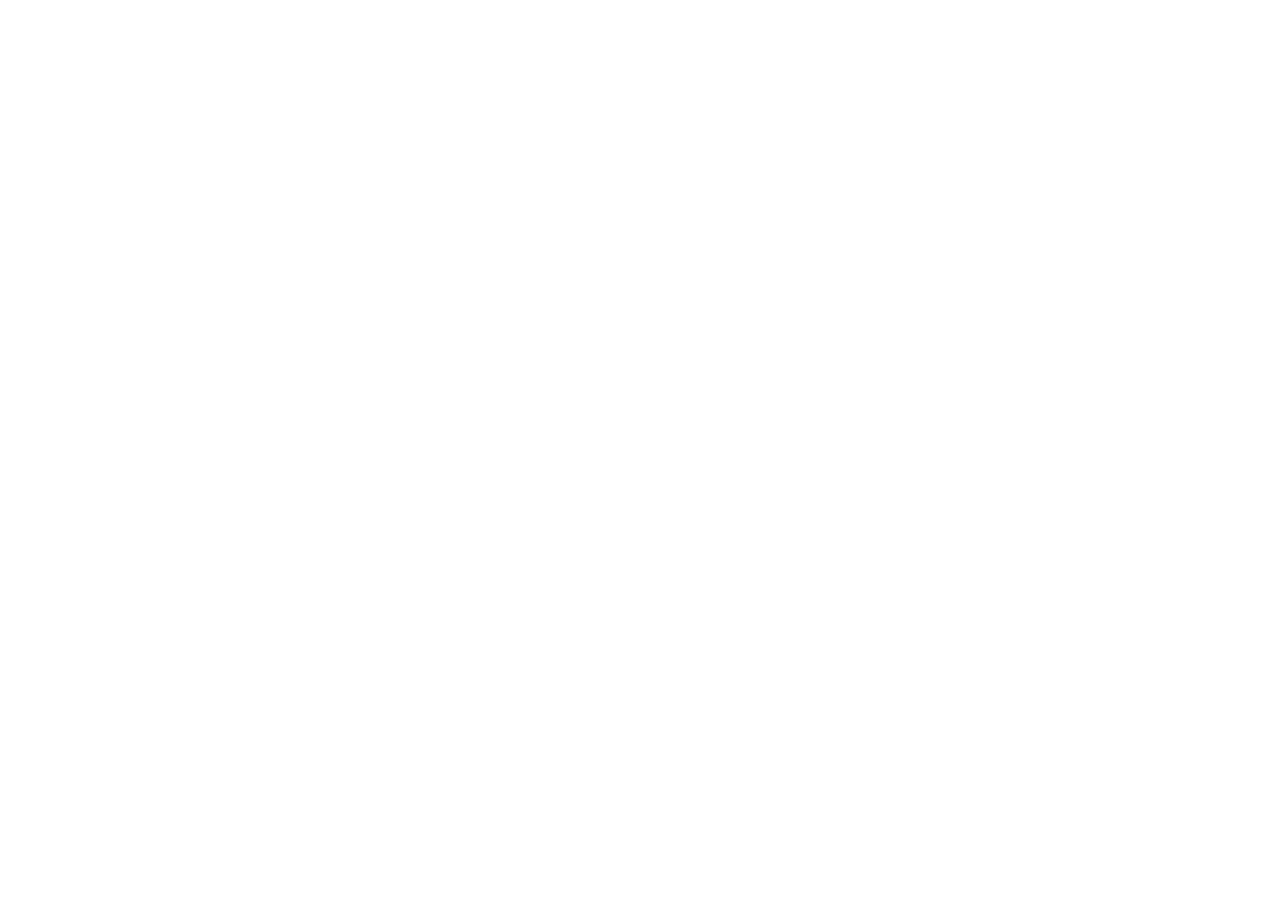
==== dailyIncome.html @ 72786bf6 "Criando novos arquivos e reorganizando o código" ====
<!DOCTYPE html>
<html lang="pt-br">
  <head>
    <meta charset="UTF-8" />
    <meta http-equiv="X-UA-Compatible" content="IE=edge" />
    <meta name="viewport" content="width=device-width, initial-scale=1.0" />
    <link rel="stylesheet" href="style.css" />
    <title>Teste</title>
  </head>
  <body>
    <main></main>
  </body>
</html>
---- style.css ----
* {
  margin: 0;
  padding: 0;
  box-sizing: border-box;
}

body {
  display: flex;
  min-height: 100vh;
  flex-direction: column;
}

header {
  display: flex;
  justify-content: center;
  padding: 20px;
}

main {
  display: flex;
  flex-direction: column;
  justify-content: center;
  align-items: center;
}
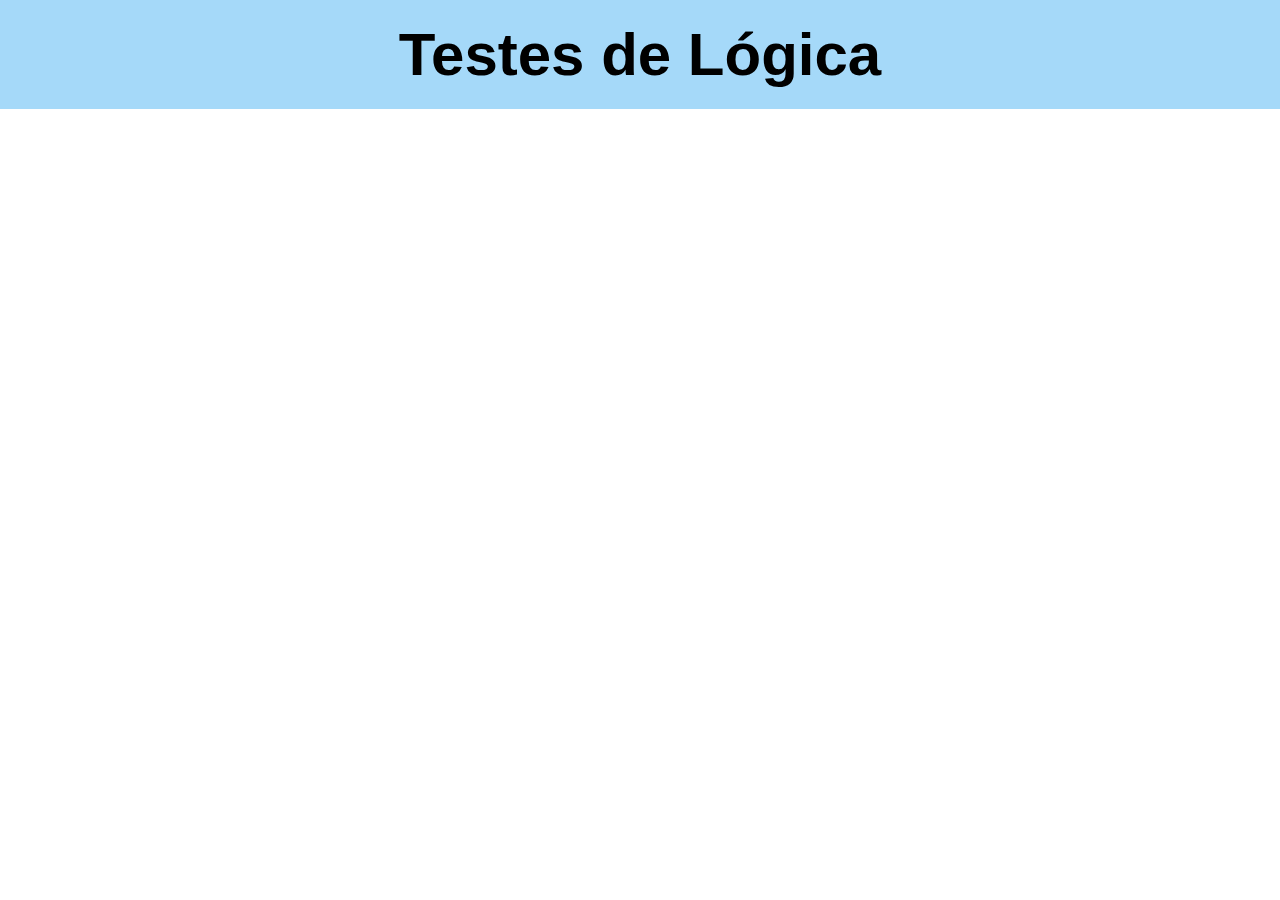
==== commit 80d5a46a: "Criando layout do index.html e adicionando header nas paginas de lógica" ====
--- a/dailyIncome.html
+++ b/dailyIncome.html
@@ -8,6 +8,10 @@
     <title>Teste</title>
   </head>
   <body>
+    <header>
+      <h1>Testes de Lógica</h1>
+    </header>
     <main></main>
   </body>
+  <script src="./js/dailyIncome.js"></script>
 </html>
--- a/style.css
+++ b/style.css
@@ -2,11 +2,15 @@
   margin: 0;
   padding: 0;
   box-sizing: border-box;
+  font-family: -apple-system, BlinkMacSystemFont, "Segoe UI", "Roboto", "Oxygen",
+    "Ubuntu", "Cantarell", "Fira Sans", "Droid Sans", "Helvetica Neue",
+    sans-serif;
+  margin: 0;
 }
 
 body {
+  min-height: 100vh;
   display: flex;
-  min-height: 100vh;
   flex-direction: column;
 }
 
@@ -14,11 +18,67 @@
   display: flex;
   justify-content: center;
   padding: 20px;
+  background-color: #a5d9f9;
+}
+
+h1 {
+  font-size: 60px;
 }
 
 main {
+  width: 100%;
+  padding: 20px;
   display: flex;
-  flex-direction: column;
+  flex: 1 0 400px;
+  justify-content: center;
+  align-content: center;
+  flex-wrap: wrap;
+  gap: 15px;
+}
+
+.testes {
+  display: flex;
   justify-content: center;
   align-items: center;
+  width: 600px;
+  height: 300px;
+  border: solid 2px #000;
 }
+
+a {
+  text-decoration: none;
+}
+
+.testes h2 {
+  padding: 5px 10px;
+  font-size: 30px;
+  color: #0000ff;
+  border: solid 1px;
+  background-color: #d3d3d3;
+}
+
+footer {
+  height: 70px;
+  background-color: #a5d9f9;
+}
+
+#fibonacci-content {
+  background-image: url("https://mystudybay.com.br/storage/upload/mystudybay_foto_sequencia_de_fibonacci_07.jpg");
+  justify-content: flex-end;
+  align-items: flex-start;
+  padding: 10px;
+}
+
+.daily-content {
+  background-image: url("https://blog.quantosobra.com.br/static/f1231f521cb9ca2f22ebc8f1835bd95e/40e69/IMG_Destacada_-_Planilha_de_Fechamento_di%25C3%25A1rio_de_Caixa.webp");
+  background-size: cover;
+}
+
+.monthly-content {
+  background-image: url("https://blog.nxfacil.com.br/wp-content/uploads/2017/03/business-nxfacil-1.jpg");
+  background-size: cover;
+}
+
+.reverse-content {
+  background-image: url("https://i2.wp.com/www.fonologica.com.br/blog/wp-content/uploads/2011/11/espelhamento.jpg");
+}
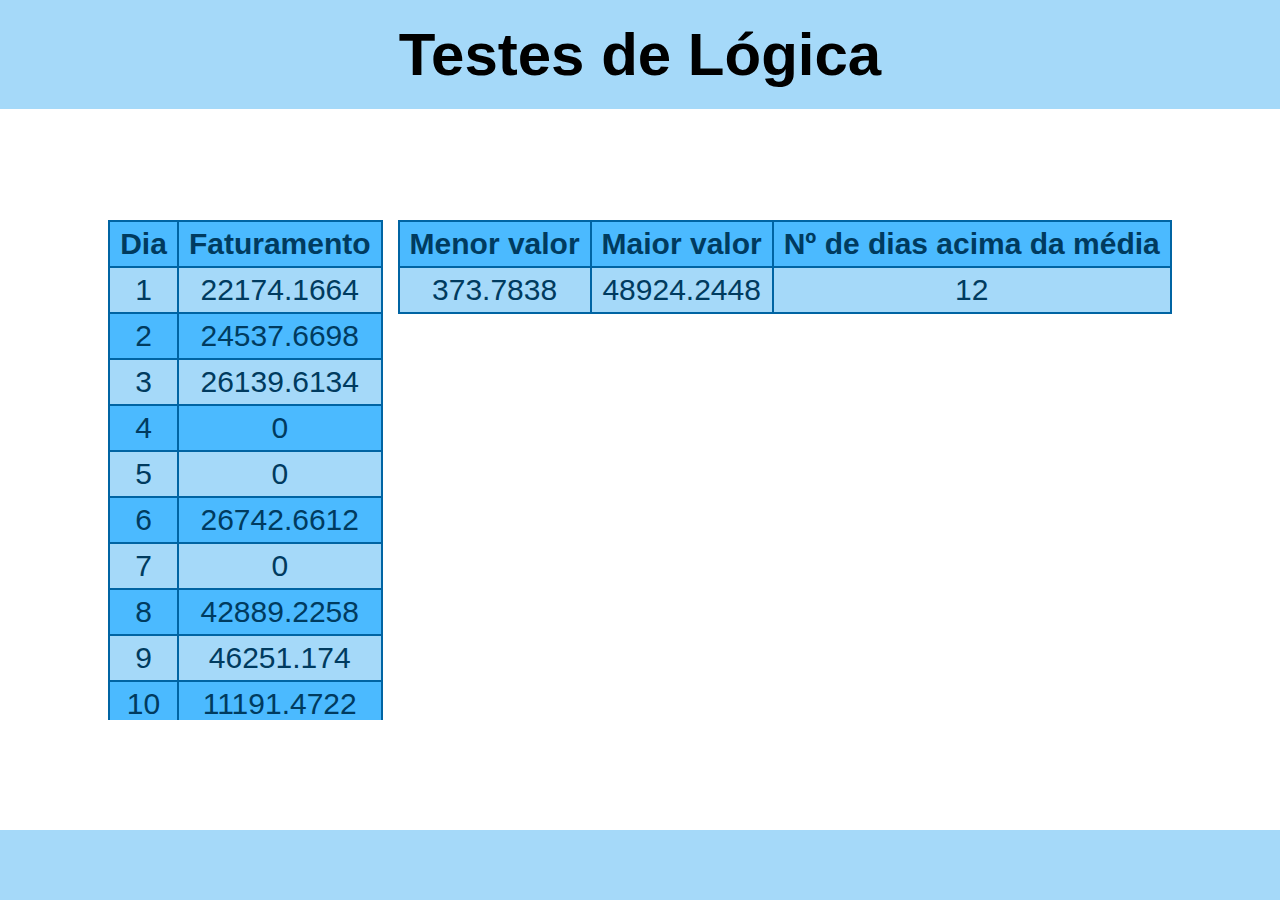
==== commit 47e7bf3e: "Adicionando estilo a todas as páginas e melhorando a lógica" ====
--- a/dailyIncome.html
+++ b/dailyIncome.html
@@ -11,7 +11,40 @@
     <header>
       <h1>Testes de Lógica</h1>
     </header>
-    <main></main>
+    <main>
+      <section class="daily-income">
+        <div class="table">
+          <table>
+            <thead>
+              <tr>
+                <th>Dia</th>
+                <th>Faturamento</th>
+              </tr>
+            </thead>
+            <tbody></tbody>
+          </table>
+        </div>
+      </section>
+      <section class="daily-income">
+        <table>
+          <thead>
+            <tr>
+              <th>Menor valor</th>
+              <th>Maior valor</th>
+              <th>Nº de dias acima da média</th>
+            </tr>
+          </thead>
+          <tbody>
+            <tr>
+              <td class="low-value"></td>
+              <td class="higher-value"></td>
+              <td class="middle"></td>
+            </tr>
+          </tbody>
+        </table>
+      </section>
+    </main>
+    <footer></footer>
   </body>
   <script src="./js/dailyIncome.js"></script>
 </html>
--- a/style.css
+++ b/style.css
@@ -57,6 +57,39 @@
   background-color: #d3d3d3;
 }
 
+input {
+  background-color: rgba(0, 0, 0, 0.03);
+  box-shadow: inset 0 -2px 1px rgba(0, 0, 0, 0.03);
+  font-size: 1.5rem;
+  font-style: italic;
+  width: 420px;
+  padding: 16px 16px 18px 16px;
+  border-radius: 10px;
+}
+
+::placeholder {
+  color: rgba(0, 0, 0, 0.2);
+  text-align: center;
+}
+
+button {
+  width: 300px;
+  height: 50px;
+  padding: 5px;
+  font-size: 30px;
+  border: 2px solid #000;
+  border-radius: 10px;
+  background-color: rgba(0, 0, 0, 0.03);
+  transition: 0.4s;
+}
+
+button:hover {
+  cursor: pointer;
+  border-color: #ff0000;
+  color: #ff0000;
+  font-size: 32px;
+}
+
 footer {
   height: 70px;
   background-color: #a5d9f9;
@@ -82,3 +115,98 @@
 .reverse-content {
   background-image: url("https://i2.wp.com/www.fonologica.com.br/blog/wp-content/uploads/2011/11/espelhamento.jpg");
 }
+
+.red {
+  color: #ff0000;
+}
+
+.green {
+  color: #008000;
+}
+
+#fibonacci {
+  display: flex;
+  justify-content: center;
+  align-items: center;
+  flex-direction: column;
+  width: 800px;
+  height: 600px;
+  padding: 20px 50px;
+  border: 2px solid #000;
+  gap: 20px;
+}
+
+h2 {
+  display: flex;
+  justify-content: center;
+  padding: 30px;
+  font-size: 50px;
+}
+
+span {
+  display: flex;
+  justify-content: center;
+  align-items: center;
+  width: 600px;
+  height: 200px;
+  font-size: 30px;
+  border: 1px solid black;
+}
+
+#daily-income {
+  display: flex;
+  width: 600px;
+  height: 400px;
+}
+
+#monthly-closing {
+  display: flex;
+  flex-direction: column;
+  justify-content: center;
+  align-items: center;
+  width: 60%;
+  gap: 20px;
+}
+
+.table {
+  width: 100%;
+  max-height: 500px;
+  overflow-y: scroll;
+  scroll-behavior: smooth;
+  flex: 1 0 400px;
+}
+
+table {
+  width: 100%;
+  font-size: 30px;
+  border-collapse: collapse;
+}
+
+tbody tr,
+thead {
+  background-color: #4bbaff;
+}
+
+td,
+th {
+  border: 2px solid #0064a3;
+  padding: 5px 10px;
+  text-align: center;
+  color: #003b5f;
+}
+
+tbody tr:nth-child(odd) {
+  background-color: #a5d9f9;
+}
+
+#reverse-string {
+  display: flex;
+  justify-content: center;
+  align-items: center;
+  flex-direction: column;
+  width: 800px;
+  height: 600px;
+  padding: 20px 50px;
+  border: 2px solid #000;
+  gap: 20px;
+}
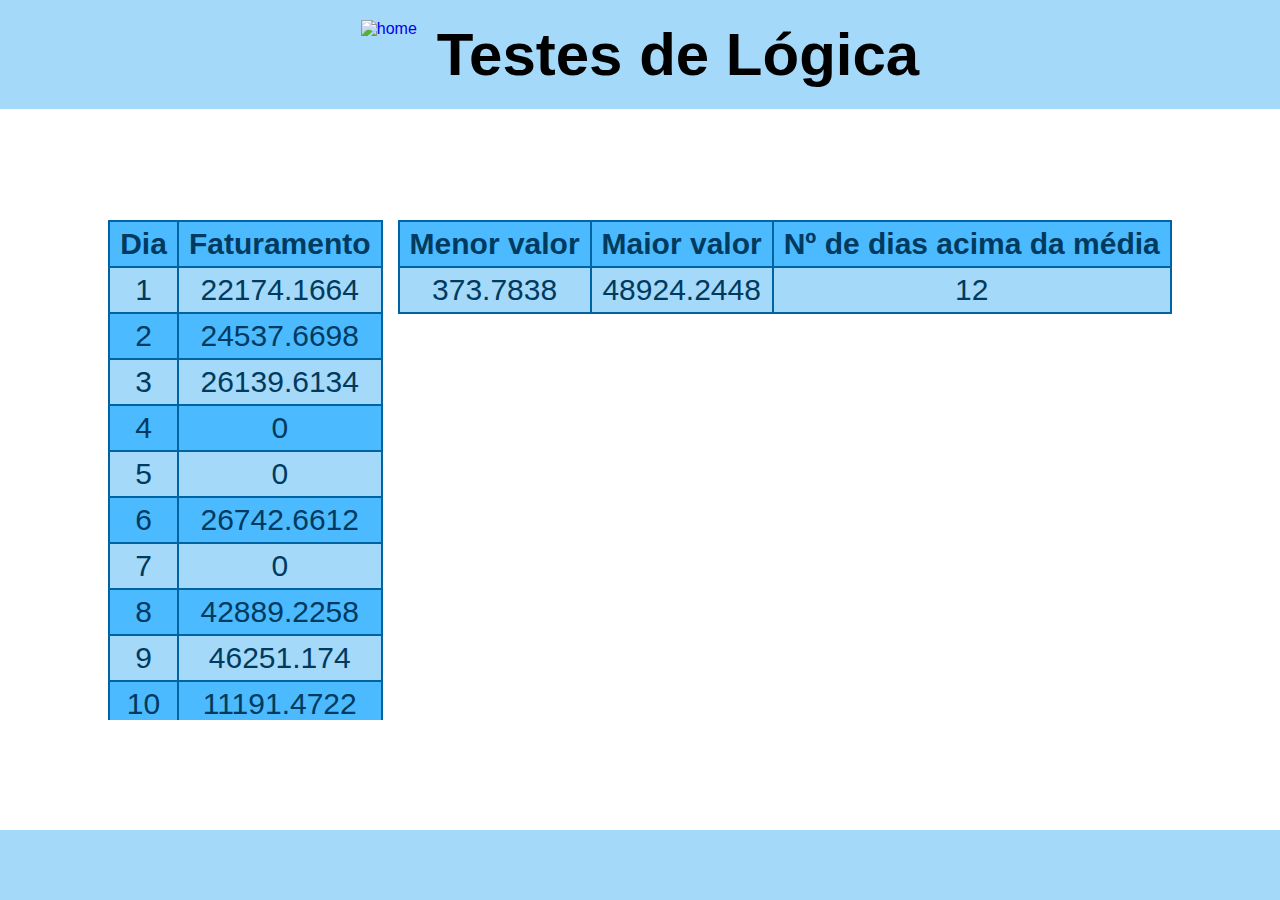
==== commit bb25a975: "Criando icone de home nas páginas" ====
--- a/dailyIncome.html
+++ b/dailyIncome.html
@@ -9,6 +9,13 @@
   </head>
   <body>
     <header>
+      <a href="./index.html">
+        <img
+          src="https://cdn.pixabay.com/photo/2017/03/17/06/47/homepage-2151047_960_720.png"
+          alt="home"
+          title="Voltar à home"
+        />
+      </a>
       <h1>Testes de Lógica</h1>
     </header>
     <main>
--- a/style.css
+++ b/style.css
@@ -19,6 +19,11 @@
   justify-content: center;
   padding: 20px;
   background-color: #a5d9f9;
+  gap: 20px;
+}
+
+img {
+  width: 60px;
 }
 
 h1 {
